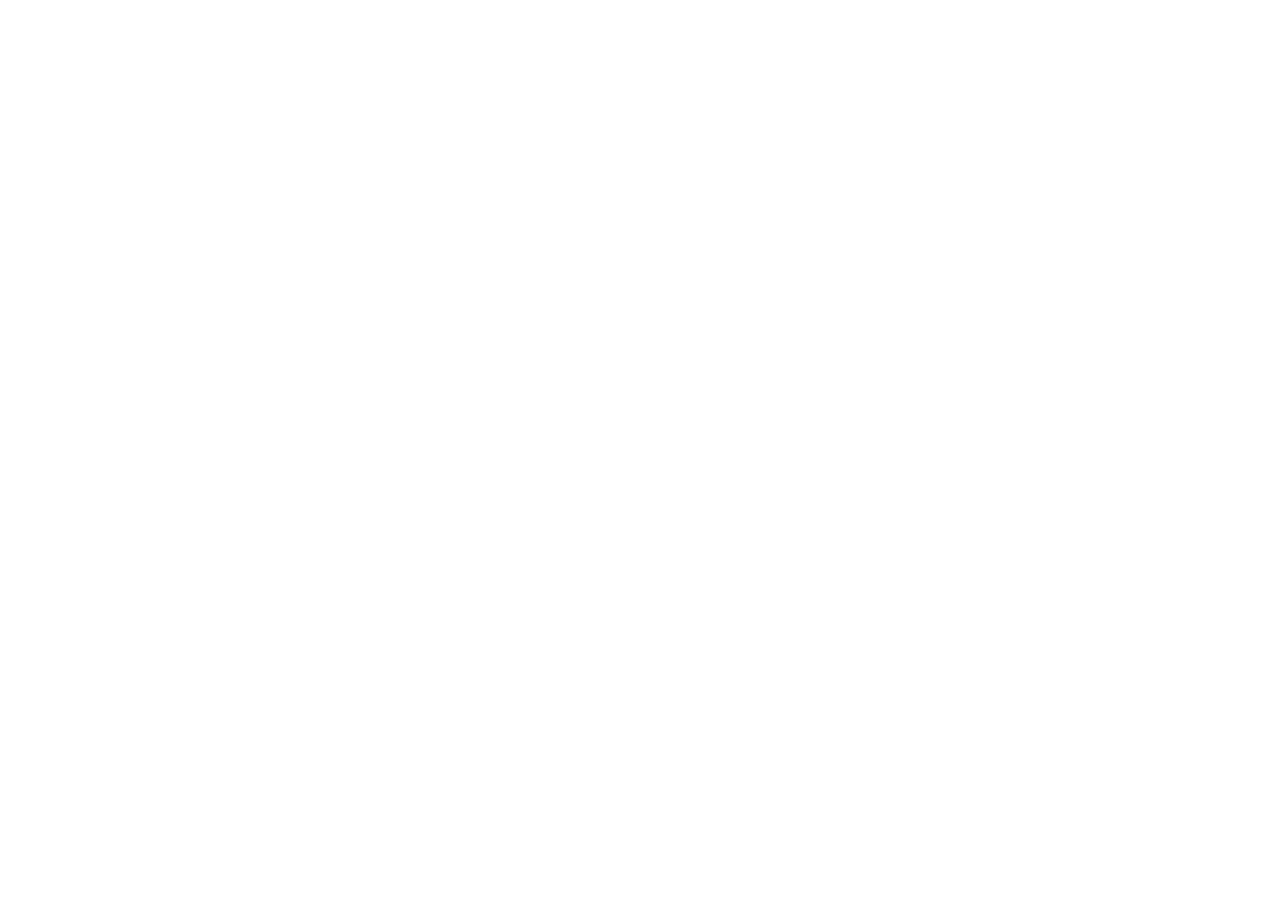
==== pages/about.html @ b45ed561 "Classwork" ====
<!DOCTYPE html>
<html lang="en">
<head>
<meta charset="UTF-8"
<meta http-equiv="X-UA-Compatible" content="IE-edge">
<meta name="viewport" content="width-device-width, initial-scale-1.0">
<meta name="keywords" content="template, initial setup, html, css,links, futureUse">
<meta name="author" content="Gomolemo Maithufi 261023">

<title>HTML Template</title>



<link rel="stylesheet" href="../css /main.css ">

</head>
<body>



   
    

</body>
</html>
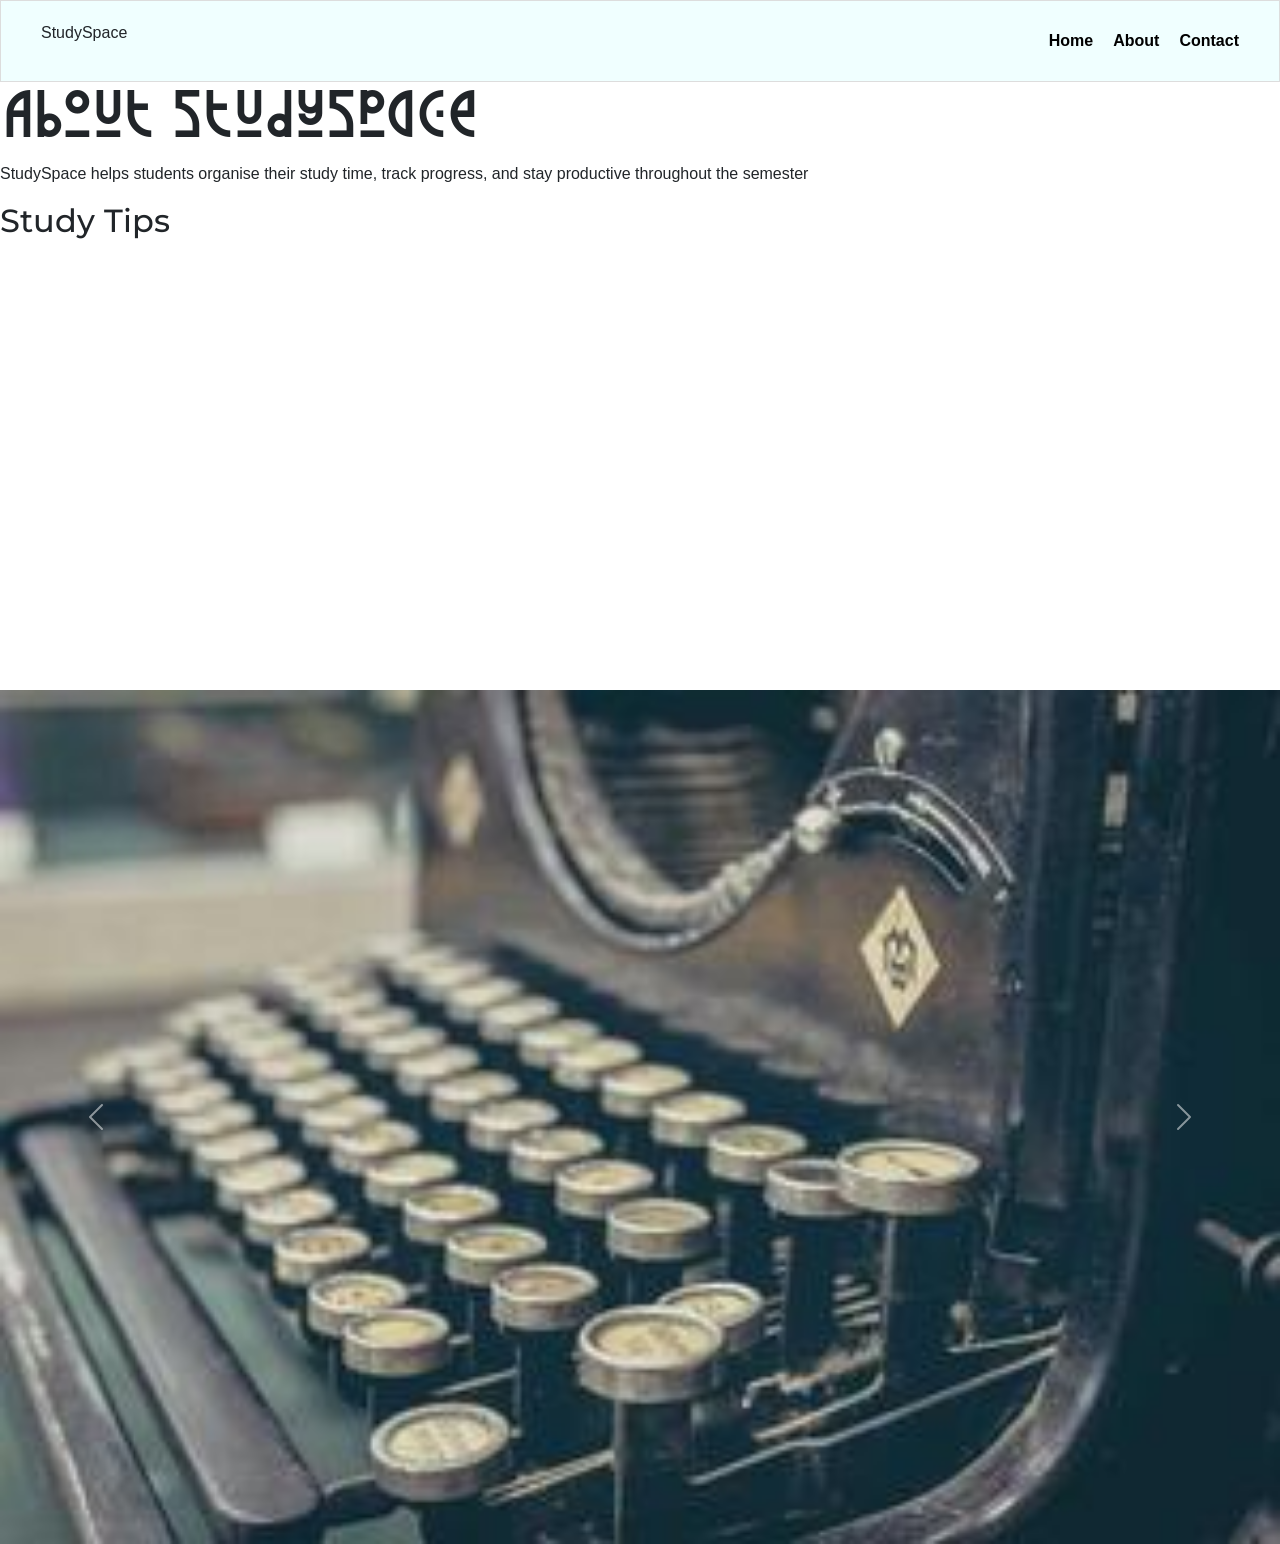
==== commit 88ce6084: "updated commint Gomo to meeeeee" ====
--- a/pages/about.html
+++ b/pages/about.html
@@ -1,25 +1,73 @@
 <!DOCTYPE html>
 <html lang="en">
 <head>
-<meta charset="UTF-8"
+<meta charset="UTF-8">
 <meta http-equiv="X-UA-Compatible" content="IE-edge">
 <meta name="viewport" content="width-device-width, initial-scale-1.0">
 <meta name="keywords" content="template, initial setup, html, css,links, futureUse">
 <meta name="author" content="Gomolemo Maithufi 261023">
 
-<title>HTML Template</title>
+<title>Embedding Elements</title>
+<link rel="preconnect" href="https://fonts.googleapis.com">
+<link rel="preconnect" href="https://fonts.gstatic.com" crossorigin>
+<link href="https://fonts.googleapis.com/css2?family=Montserrat:ital,wght@0,100..900;1,100..900&family=Poppins:ital,wght@0,100;0,200;0,300;0,400;0,500;0,600;0,700;0,800;0,900;1,100;1,200;1,300;1,400;1,500;1,600;1,700;1,800;1,900&display=swap" rel="stylesheet">
 
+<link rel="preconnect" href="https://fonts.googleapis.com">
+<link rel="preconnect" href="https://fonts.gstatic.com" crossorigin>
+<link href="https://fonts.googleapis.com/css2?family=Montserrat:ital,wght@0,100..900;1,100..900&family=Poppins:ital,wght@0,100;0,200;0,300;0,400;0,500;0,600;0,700;0,800;0,900;1,100;1,200;1,300;1,400;1,500;1,600;1,700;1,800;1,900&display=swap" rel="stylesheet">
 
-
+<link href="https://cdn.jsdelivr.net/npm/bootstrap@5.3.8/dist/css/bootstrap.min.css" rel="stylesheet" integrity="sha384-sRIl4kxILFvY47J16cr9ZwB07vP4J8+LH7qKQnuqkuIAvNWLzeN8tE5YBujZqJLB" crossorigin="anonymous">
 <link rel="stylesheet" href="../css /main.css ">
 
 </head>
 <body>
+<header>
+    <nav class="navbar">
+        <div class="logo">
+            <p>StudySpace</p>
+        </div>
+        <div class="navLink">
+            <a href="../index.html">Home</a>
+            <a href="#">About</a>
+            <a href="contact.html">Contact</a>
+        </div>
+    </nav>
+</header>
 
+<section class="AboutSection">
+    <h1 class="TitlePage">About StudySpace</h1>
+    <p>StudySpace helps students organise their study time, track progress, and stay productive throughout the semester</p>
+</section>
 
+<section class="AboutSection">
+   <h2>Study Tips </h2>
+    <iframe width="560" height="315" src="https://www.youtube.com/embed/njFFncLsX2w?si=TAwNn570oAYqK97Y&amp;start=7" title="YouTube video player" frameborder="0" allow="accelerometer; autoplay; clipboard-write; encrypted-media; gyroscope; picture-in-picture; web-share" referrerpolicy="strict-origin-when-cross-origin" allowfullscreen></iframe>
 
-   
+</section>
+
+<section class="AboutSectioncontainer"> </section>
+   <div id="CarouselExample" class="carousel slide">
+  <div class="carousel-inner">
+    <div class="carousel-item active">
+      <img src="/assets/img/image1.jpg" class="d-block w-100" alt="...">
+    </div>
+    <div class="carousel-item">
+      <img src="/assets/img/image3.jpg" class="d-block w-100" alt="...">
+    </div>
+    <div class="carousel-item">
+      <img src="/assets/img/image2.jpg" class="d-block w-100" alt="...">
+    </div>
+  </div>
+  <button class="carousel-control-prev" type="button" data-bs-target="#carouselExample" data-bs-slide="prev">
+    <span class="carousel-control-prev-icon" aria-hidden="true"></span>
+    <span class="visually-hidden">Previous</span>
+  </button>
+  <button class="carousel-control-next" type="button" data-bs-target="#carouselExample" data-bs-slide="next">
+    <span class="carousel-control-next-icon" aria-hidden="true"></span>
+    <span class="visually-hidden">Next</span>
+  </button>
+</div>
     
-
+<script src="https://cdn.jsdelivr.net/npm/bootstrap@5.3.8/dist/js/bootstrap.bundle.min.js" integrity="sha384-FKyoEForCGlyvwx9Hj09JcYn3nv7wiPVlz7YYwJrWVcXK/BmnVDxM+D2scQbITxI" crossorigin="anonymous"></script>
 </body>
 </html>
--- a/css /main.css
+++ b/css /main.css
@@ -0,0 +1,86 @@
+body{
+    margin: 0;
+    font-family: 'Poppin', sans-serif;
+}
+
+h1, h2, h3, h4, h5, h6{
+    font-family: 'Montserrat',
+    sans-serif;
+}
+
+@font-face {
+    font-family:"TitleFont";
+    src: url("../assets/fonts/Mythology\ Of\ Egypt.otf");
+}
+
+
+
+.navbar {
+    display: flex;
+    flex-direction: row;
+    justify-content: space-between;
+    align-items: center;
+
+    padding: 20px 40px;
+    background-color: azure;
+    border: 1px solid #ddd;
+}
+
+.navLink {
+    display: flex;
+    flex-direction: row;
+    gap: 20px;
+}
+
+.navLink a {
+    text-decoration: none;
+    color: black;
+    font-weight: 600;
+}
+
+.hero {
+    display: flex;
+    flex-direction: column;
+    justify-content: center;
+    align-items: center;
+
+    height: 80vh;
+    text-align: center;
+    background-image: url("../assets/img/image.png");
+    background-size: cover;
+    background-repeat: none;
+}
+
+.hero button{
+    margin-top: 10px;
+    padding: 10px 20px;
+    cursor: pointer;
+}
+
+.features {
+    display: flex;
+    flex-direction: row;
+    justify-content: space-around;
+
+    padding: 40px;
+}
+
+.featuresCard {
+    background-color: #f4f4f4;
+    padding: 20px;
+    text-align: center;
+    border: 1px solid #ddd;
+
+}
+.AboutSectioncontainer {
+    padding: 60px 20px;
+    text-align:center;
+}
+.TitlePage {
+    font-family: "TitleFont", sans-serif;
+    font-size: 60px;
+    letter-spacing: 2px;
+}
+footer {
+    text-align:center;
+}
